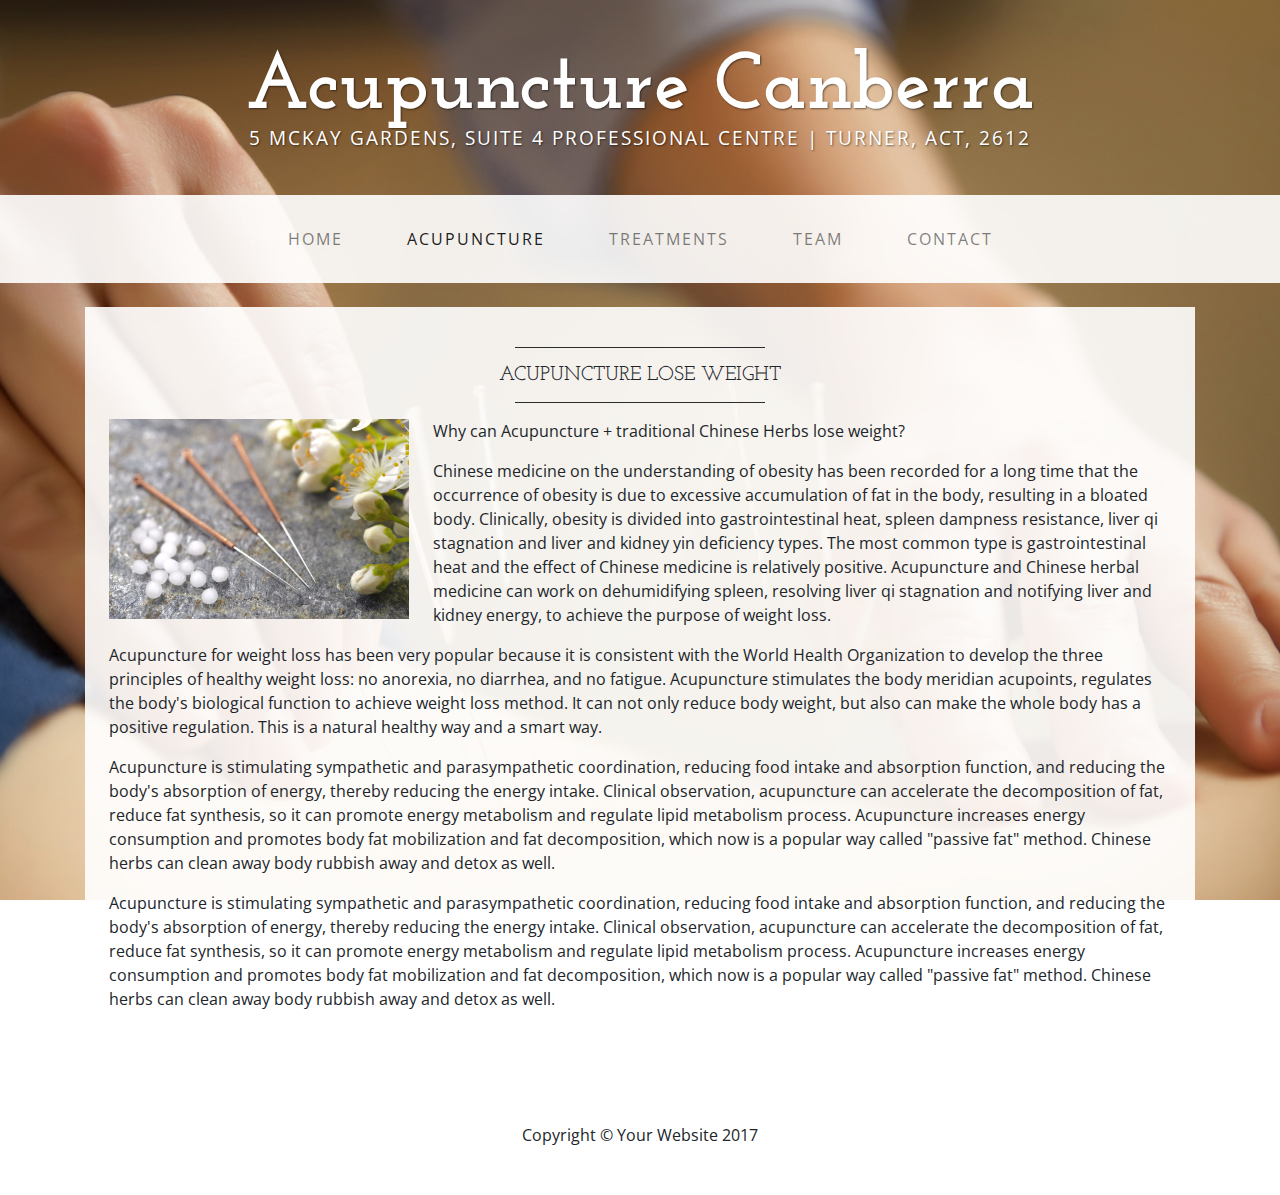
==== acupuncture.html @ 3e6d8e3f "new content" ====
<!DOCTYPE html>
<html lang="en">

<head>

    <meta charset="utf-8">
    <meta name="viewport" content="width=device-width, initial-scale=1, shrink-to-fit=no">
    <meta name="description" content="">
    <meta name="author" content="">

    <title>Acupuncture Canberra</title>

    <!-- Bootstrap core CSS -->
    <link href="vendor/bootstrap/css/bootstrap.min.css" rel="stylesheet">

    <!-- Custom fonts for this template -->
    <link href="https://fonts.googleapis.com/css?family=Open+Sans:300italic,400italic,600italic,700italic,800italic,400,300,600,700,800" rel="stylesheet" type="text/css">
    <link href="https://fonts.googleapis.com/css?family=Josefin+Slab:100,300,400,600,700,100italic,300italic,400italic,600italic,700italic" rel="stylesheet" type="text/css">

    <!-- Custom styles for this template -->
    <link href="css/business-casual.css" rel="stylesheet">



</head>

<body>

    <div class="tagline-upper text-center text-heading text-shadow text-white mt-5 d-none d-lg-block">Acupuncture Canberra</div>
    <div class="tagline-lower text-center text-expanded text-shadow text-uppercase text-white mb-5 d-none d-lg-block">
      5 McKay Gardens, Suite 4 Professional Centre | Turner, ACT, 2612 </div>

    <!-- Navigation -->
    <nav class="navbar navbar-expand-lg navbar-light bg-faded py-lg-4">
        <a class="navbar-brand text-uppercase text-expanded font-weight-bold d-lg-none" href="#">Start Bootstrap</a>
        <button class="navbar-toggler" type="button" data-toggle="collapse" data-target="#navbarResponsive" aria-controls="navbarResponsive" aria-expanded="false" aria-label="Toggle navigation">
            <span class="navbar-toggler-icon"></span>
        </button>
        <div class="collapse navbar-collapse" id="navbarResponsive">
            <ul class="navbar-nav mx-auto">
                <li class="nav-item px-lg-4">
                    <a class="nav-link text-uppercase text-expanded" href="index.html">Home <span class="sr-only">(current)</span></a>
                </li>
                <li class="nav-item active px-lg-4">
                    <a class="nav-link text-uppercase text-expanded" href="acupuncture.html">ACUPUNCTURE <span class="sr-only">(current)</span></a>
                </li>
                <li class="nav-item  px-lg-4">
                    <a class="nav-link text-uppercase text-expanded" href="treatments.html">Treatments <span class="sr-only">(current)</span></a>
                </li>
                <!-- <li class="nav-item px-lg-4">
                    <a class="nav-link text-uppercase text-expanded" href="blog.html">Blog</a>
                </li> -->
                <li class="nav-item px-lg-4">
                    <a class="nav-link text-uppercase text-expanded" href="team.html">Team</a>
                </li>
                <li class="nav-item px-lg-4">
                    <a class="nav-link text-uppercase text-expanded" href="contact.html">Contact</a>
                </li>

            </ul>
        </div>
    </nav>

    <div class="container">

        <div class="bg-faded p-4 my-4">
            <hr class="divider">
            <h2 class="text-center text-lg text-uppercase my-0">Acupuncture Lose Weight</h2>
            <hr class="divider">
            <img class="img-fluid float-left mr-4 d-none d-lg-block" style="width: 300px" src="img/intro-pic3.jpg" alt="">
            <p>Why can Acupuncture + traditional Chinese Herbs lose weight?</p>
            <p>Chinese medicine on the understanding of obesity has been recorded for a long time that the occurrence of obesity is due to excessive accumulation of fat in the body, resulting in a bloated body. Clinically, obesity is divided into gastrointestinal heat, spleen dampness resistance, liver qi stagnation and liver and kidney yin deficiency types. The most common type is gastrointestinal heat and the effect of Chinese medicine is relatively positive. Acupuncture and Chinese herbal medicine can work on dehumidifying spleen, resolving liver qi stagnation and notifying liver and kidney energy, to achieve the purpose of weight loss.</p>
            <p>Acupuncture for weight loss has been very popular because it is consistent with the World Health Organization to develop the three principles of healthy weight loss: no anorexia, no diarrhea, and no fatigue. Acupuncture stimulates the body meridian acupoints, regulates the body's biological function to achieve weight loss method. It can not only reduce body weight, but also can make the whole body has a positive regulation. This is a natural healthy way and a smart way.</p>
            <p>Acupuncture is stimulating sympathetic and parasympathetic coordination, reducing food intake and absorption function, and reducing the body's absorption of energy, thereby reducing the energy intake. Clinical observation, acupuncture can accelerate the decomposition of fat, reduce fat synthesis, so it can promote energy metabolism and regulate lipid metabolism process. Acupuncture increases energy consumption and promotes body fat mobilization and fat decomposition, which now is a popular way called "passive fat" method. Chinese herbs can clean away body rubbish away and detox as well.</p>
            <p>Acupuncture is stimulating sympathetic and parasympathetic coordination, reducing food intake and absorption function, and reducing the body's absorption of energy, thereby reducing the energy intake. Clinical observation, acupuncture can accelerate the decomposition of fat, reduce fat synthesis, so it can promote energy metabolism and regulate lipid metabolism process. Acupuncture increases energy consumption and promotes body fat mobilization and fat decomposition, which now is a popular way called "passive fat" method. Chinese herbs can clean away body rubbish away and detox as well.</p>
            </div>

    </div>
    <!-- /.container -->

    <footer class="bg-faded text-center py-5">
        <div class="container">
            <p class="m-0">Copyright &copy; Your Website 2017</p>
        </div>
    </footer>

    <!-- Bootstrap core JavaScript -->
    <script src="vendor/jquery/jquery.min.js"></script>
    <script src="vendor/popper/popper.min.js"></script>
    <script src="vendor/bootstrap/js/bootstrap.min.js"></script>

</body>

</html>
---- css/business-casual.css ----
/*!
 * Start Bootstrap - Business Casual (http://startbootstrap.com/template-overviews/business-casual)
 * Copyright 2013-2017 Start Bootstrap
 * Licensed under MIT (https://github.com/BlackrockDigital/startbootstrap-business-casual/blob/master/LICENSE)
 */

body {
    font-family: "Open Sans", Helvetica, Arial, sans-serif;
    background: url('../img/bg.jpg') no-repeat center center fixed;
    -webkit-background-size: cover;
    -moz-background-size: cover;
    background-size: cover;
    -o-background-size: cover;
}

h1,
h2,
h3,
h4,
h5,
h6,
.text-heading {
    font-family: "Josefin Slab", "Helvetica Neue", Helvetica, Arial, sans-serif;
}

h1 {
    font-size: 4rem;
}

.tagline-upper {
    font-size: 5rem;
    font-weight: 700;
    line-height: 1;
}

.tagline-lower {
    font-size: 1.2rem;
    line-height: 1;
}

.text-expanded {
    letter-spacing: 2px;
}

.text-shadow {
    text-shadow: 1px 1px 2px rgba(0, 0, 0, 0.5);
}

ul.taiji {
list-style-image: url('../img/taiji.png');
}
.taiji{
  list-style-image: url('../img/taiji.png');
}
.text-box{
  padding: 20px;
  padding-left: 30px;
  padding-top: 50px;
}
.text-lg {
    font-size: 1.25rem;
}

.bg-faded {
    background-color: rgba(255, 255, 255, 0.9);
}

.bg-overlay {
    background-color: rgba(0, 0, 0, 0.7);
}

hr.divider {
    border-color: #292b2c;
    max-width: 250px;
}

.map-container iframe {
    pointer-events: none;
}

.map-container iframe.clicked {
    pointer-events: auto;
}
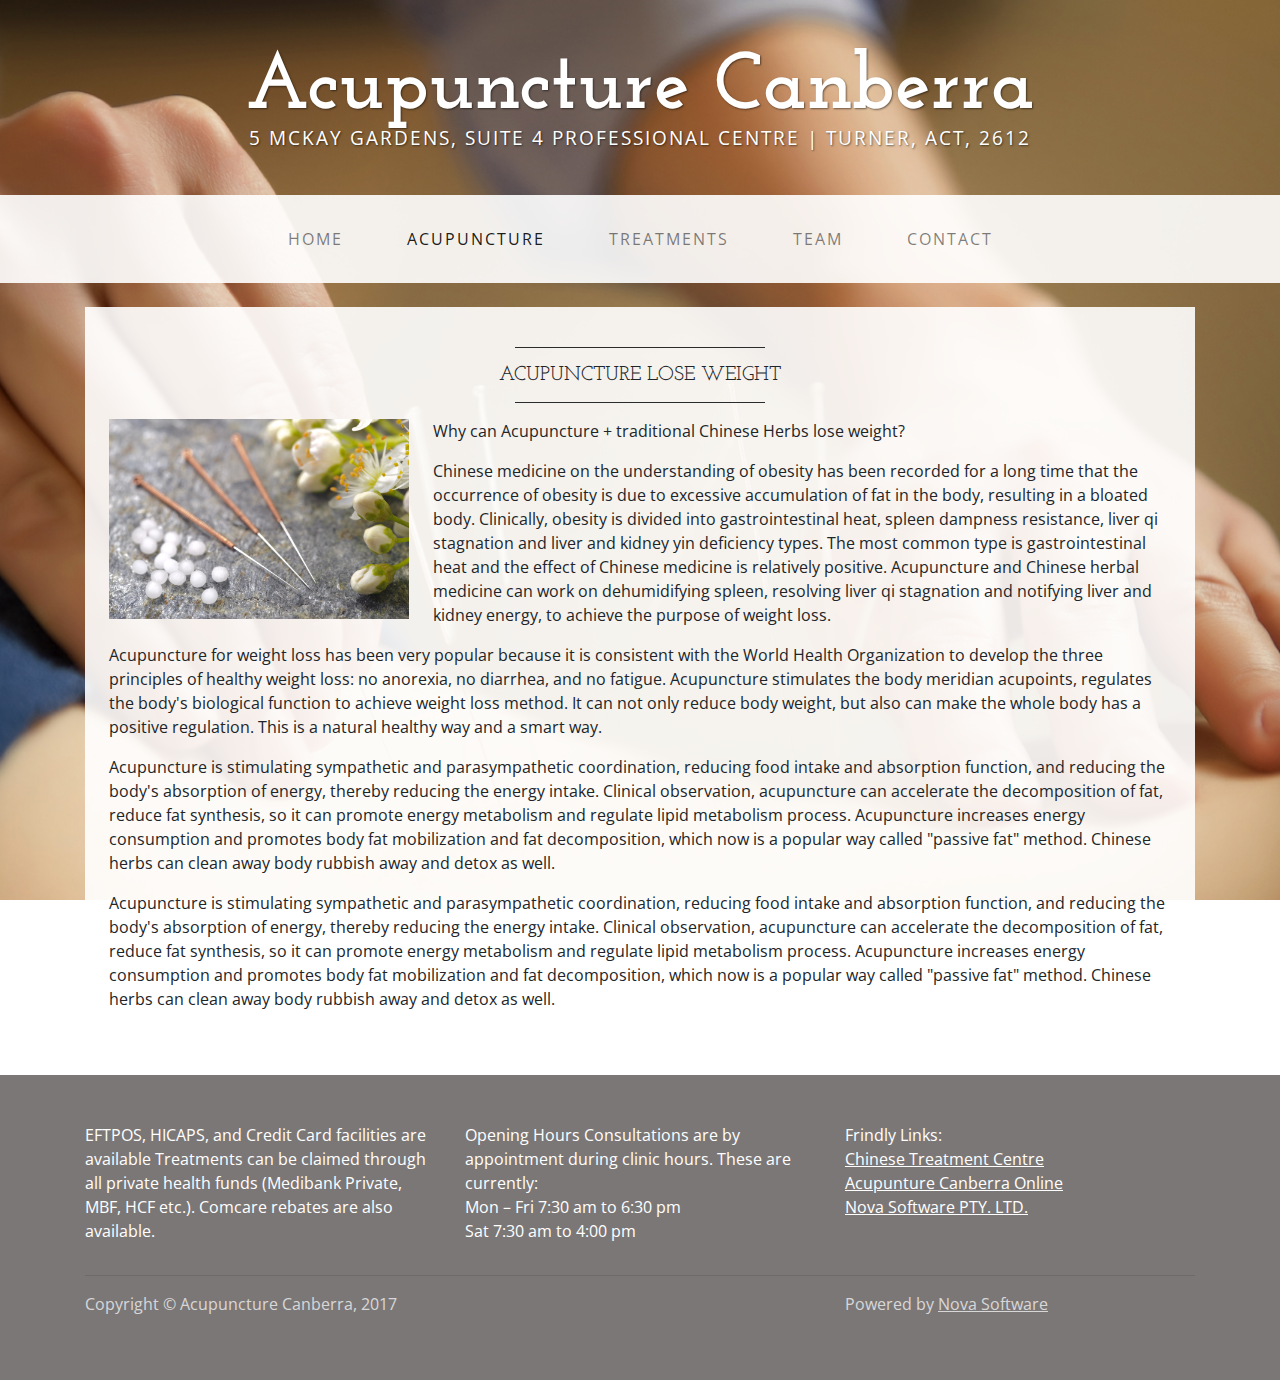
==== commit 8e3048ed: "finished" ====
--- a/acupuncture.html
+++ b/acupuncture.html
@@ -78,9 +78,34 @@
     </div>
     <!-- /.container -->
 
-    <footer class="bg-faded text-center py-5">
+    <footer class="bg-overlay text-left py-5">
         <div class="container">
-            <p class="m-0">Copyright &copy; Your Website 2017</p>
+          <div class="row">
+            <div class="col-lg-4">
+              <p>EFTPOS, HICAPS, and Credit Card facilities are available Treatments can be claimed through all private health funds (Medibank Private, MBF, HCF etc.). Comcare rebates are also available.</p>
+            </div>
+            <div class="col-lg-4">
+              <p>Opening Hours
+                Consultations are by appointment during clinic hours. These are currently: <br>
+                Mon – Fri 7:30 am to 6:30 pm <br>
+                Sat 7:30 am to 4:00 pm</p>
+            </div>
+            <div class="col-lg-4">
+              <!-- <p>The Chinese Treatment Centre is conveniently located in Turner with onsite parking.</p> -->
+              Frindly Links: <br>
+                <a href="http://chinesetreatmentcentre.com.au">Chinese Treatment Centre</a> <br>
+                <a href="http://acupuncturecanberraonline.com.au">Acupunture Canberra Online</a> <br>
+                <a href="http://novasoftware.com.au">Nova Software PTY. LTD.</a>
+            </div>
+          </div>
+          <hr />
+          <div class="row copyright">
+            <p class="col-lg-4">Copyright &copy; Acupuncture Canberra, 2017</p>
+            <p class="col-lg-4"></p>
+            <p class="col-lg-4">Powered by <a href="http://www.novasoftware.com.au"> Nova Software</a></p>
+
+          </div>
+
         </div>
     </footer>
 
--- a/css/business-casual.css
+++ b/css/business-casual.css
@@ -22,6 +22,10 @@
 .text-heading {
     font-family: "Josefin Slab", "Helvetica Neue", Helvetica, Arial, sans-serif;
 }
+
+footer a { color: inherit; text-decoration: underline;}
+footer a:hover { color: #ffc04d;}
+
 
 h1 {
     font-size: 4rem;
@@ -66,7 +70,8 @@
 }
 
 .bg-overlay {
-    background-color: rgba(0, 0, 0, 0.7);
+    background-color: rgba(110,104,104,0.9);
+    color: white;
 }
 
 hr.divider {
@@ -81,3 +86,7 @@
 .map-container iframe.clicked {
     pointer-events: auto;
 }
+.copyright{
+  color: #d8d7d7;
+  size: 10px;
+}
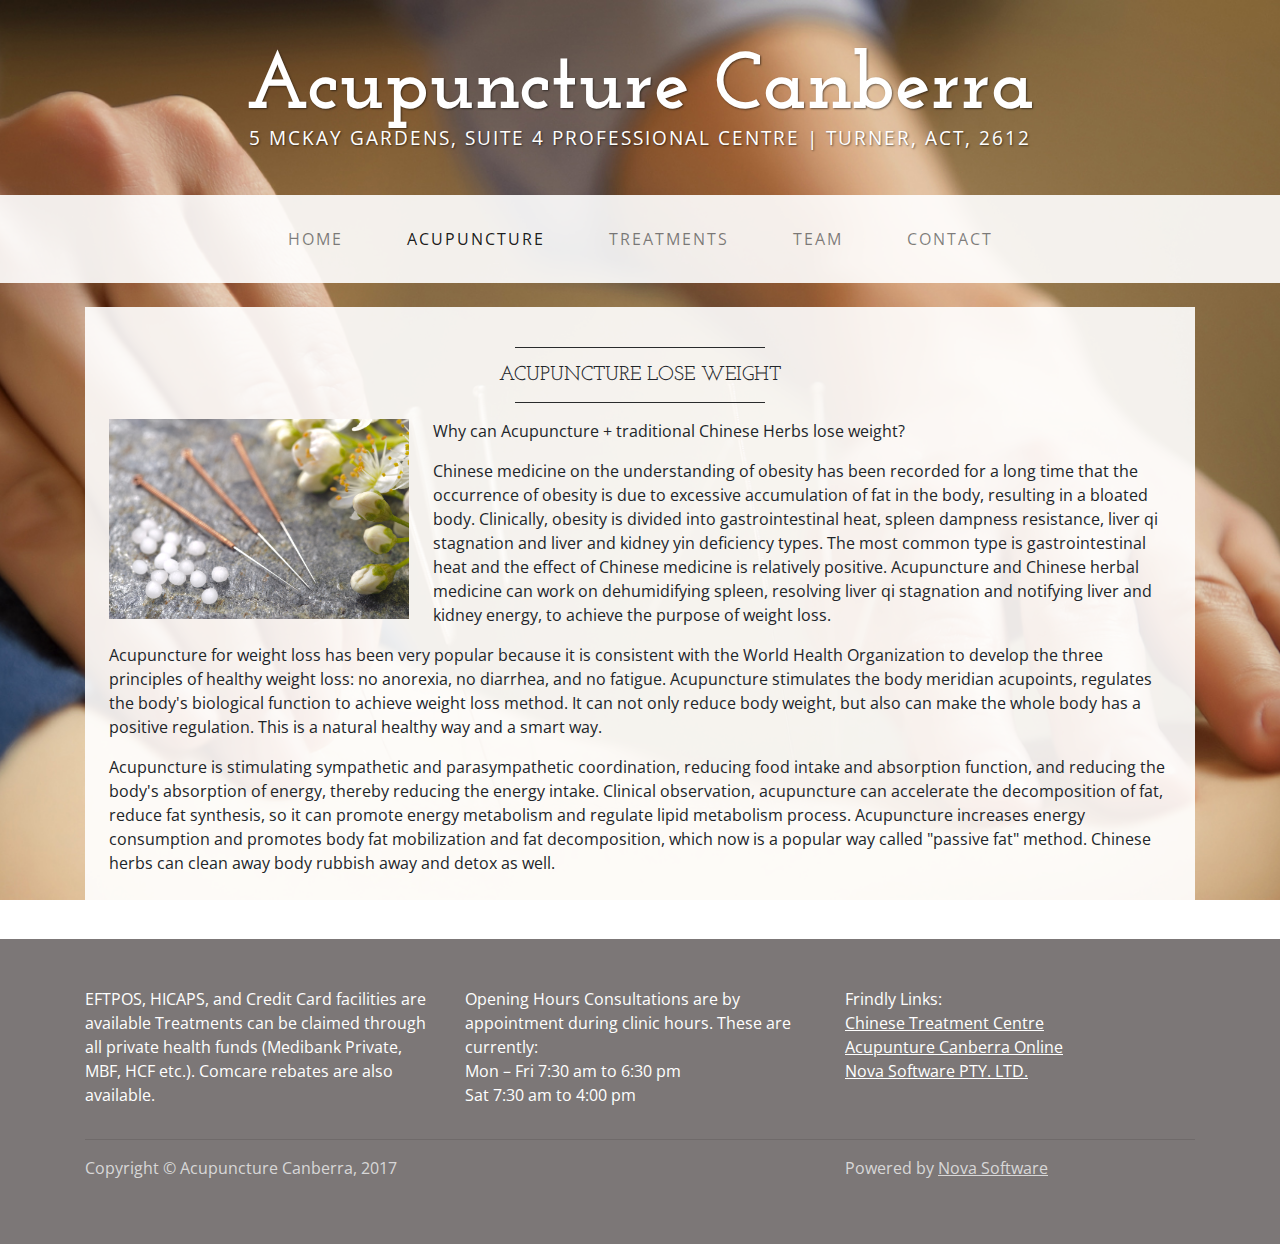
==== commit a9a5171b: "update" ====
--- a/acupuncture.html
+++ b/acupuncture.html
@@ -9,7 +9,14 @@
     <meta name="author" content="">
 
     <title>Acupuncture Canberra</title>
+    <meta name="keywords" content="Acupuncture Canberra,ACT acupuncture,Acupuncture therapy,Acupuncture treatment,Chinese acupuncture,Chinese therapy,Cupping therapy,Chinese cupping therapy,Chinese massage,Massage therapy,Remedial massage,Chinese herbalist,Chinese herbs,Chinese medicine,Herbal medicine,acupuncture,Chinese herbal medicine,Chinese treatment,relaxation massage,remedial massage,Lymphatic Drainage massage,Shiatsu,moxibustion,cupping,relaxing exercise,QiGong,Loss wight treatment" />
 
+    <meta name="googlebot" content="Acupuncture Canberra,ACT acupuncture,Acupuncture therapy,Acupuncture treatment,Chinese acupuncture,Chinese therapy,Cupping therapy,Chinese cupping therapy,Chinese massage,Massage therapy,Remedial massage,Chinese herbalist,Chinese herbs,Chinese medicine,Herbal medicine,acupuncture,Chinese herbal medicine,Chinese treatment,relaxation massage,remedial massage,Lymphatic Drainage massage,Shiatsu,moxibustion,cupping,relaxing exercise,QiGong,Loss wight treatment">
+
+    <meta property="og:site_name" content="Canberra Acupuncture|Acupuncture therapy|Acupuncture treatment|Chinese acupuncture"/>
+    <meta property="og:title" content="Canberra Acupuncture | Canberra Acupuncture | Chinese Acupuncture | Chinese Massage | Therapy | Herb  | Canberra acupuncture specialists | Canberra Acupuncture | Canberra Massage | Massage Therapy | Chinese Herb"/>
+    <meta property="og:url" content="http://chinesetreatmentcentre.com.au"/>
+    <meta property="og:type" content="website"/>
     <!-- Bootstrap core CSS -->
     <link href="vendor/bootstrap/css/bootstrap.min.css" rel="stylesheet">
 
@@ -69,9 +76,15 @@
             <hr class="divider">
             <img class="img-fluid float-left mr-4 d-none d-lg-block" style="width: 300px" src="img/intro-pic3.jpg" alt="">
             <p>Why can Acupuncture + traditional Chinese Herbs lose weight?</p>
-            <p>Chinese medicine on the understanding of obesity has been recorded for a long time that the occurrence of obesity is due to excessive accumulation of fat in the body, resulting in a bloated body. Clinically, obesity is divided into gastrointestinal heat, spleen dampness resistance, liver qi stagnation and liver and kidney yin deficiency types. The most common type is gastrointestinal heat and the effect of Chinese medicine is relatively positive. Acupuncture and Chinese herbal medicine can work on dehumidifying spleen, resolving liver qi stagnation and notifying liver and kidney energy, to achieve the purpose of weight loss.</p>
+            <p>Chinese medicine on the understanding of obesity has been recorded for a long time that the occurrence of obesity is due to excessive accumulation of fat in the body, resulting in a bloated body. Clinically, obesity is divided into gastrointestinal heat, spleen dampness resistance, liver qi stagnation and liver and kidney yin deficiency types.
+
+              The most common type is gastrointestinal heat and the effect of Chinese medicine is relatively positive.
+
+              <img class="img-fluid float-right mr-4 d-none d-lg-block" style="width: 300px" src="img/lossWeight.jpg" alt="">
+
+Acupuncture and Chinese herbal medicine can work on dehumidifying spleen, resolving liver qi stagnation and notifying liver and kidney energy, to achieve the purpose of weight loss.</p>
+
             <p>Acupuncture for weight loss has been very popular because it is consistent with the World Health Organization to develop the three principles of healthy weight loss: no anorexia, no diarrhea, and no fatigue. Acupuncture stimulates the body meridian acupoints, regulates the body's biological function to achieve weight loss method. It can not only reduce body weight, but also can make the whole body has a positive regulation. This is a natural healthy way and a smart way.</p>
-            <p>Acupuncture is stimulating sympathetic and parasympathetic coordination, reducing food intake and absorption function, and reducing the body's absorption of energy, thereby reducing the energy intake. Clinical observation, acupuncture can accelerate the decomposition of fat, reduce fat synthesis, so it can promote energy metabolism and regulate lipid metabolism process. Acupuncture increases energy consumption and promotes body fat mobilization and fat decomposition, which now is a popular way called "passive fat" method. Chinese herbs can clean away body rubbish away and detox as well.</p>
             <p>Acupuncture is stimulating sympathetic and parasympathetic coordination, reducing food intake and absorption function, and reducing the body's absorption of energy, thereby reducing the energy intake. Clinical observation, acupuncture can accelerate the decomposition of fat, reduce fat synthesis, so it can promote energy metabolism and regulate lipid metabolism process. Acupuncture increases energy consumption and promotes body fat mobilization and fat decomposition, which now is a popular way called "passive fat" method. Chinese herbs can clean away body rubbish away and detox as well.</p>
             </div>
 
--- a/css/business-casual.css
+++ b/css/business-casual.css
@@ -58,8 +58,8 @@
 }
 .text-box{
   padding: 20px;
-  padding-left: 30px;
-  padding-top: 50px;
+  /*padding-left: 30px;*/
+  /*padding-top: 50px;*/
 }
 .text-lg {
     font-size: 1.25rem;
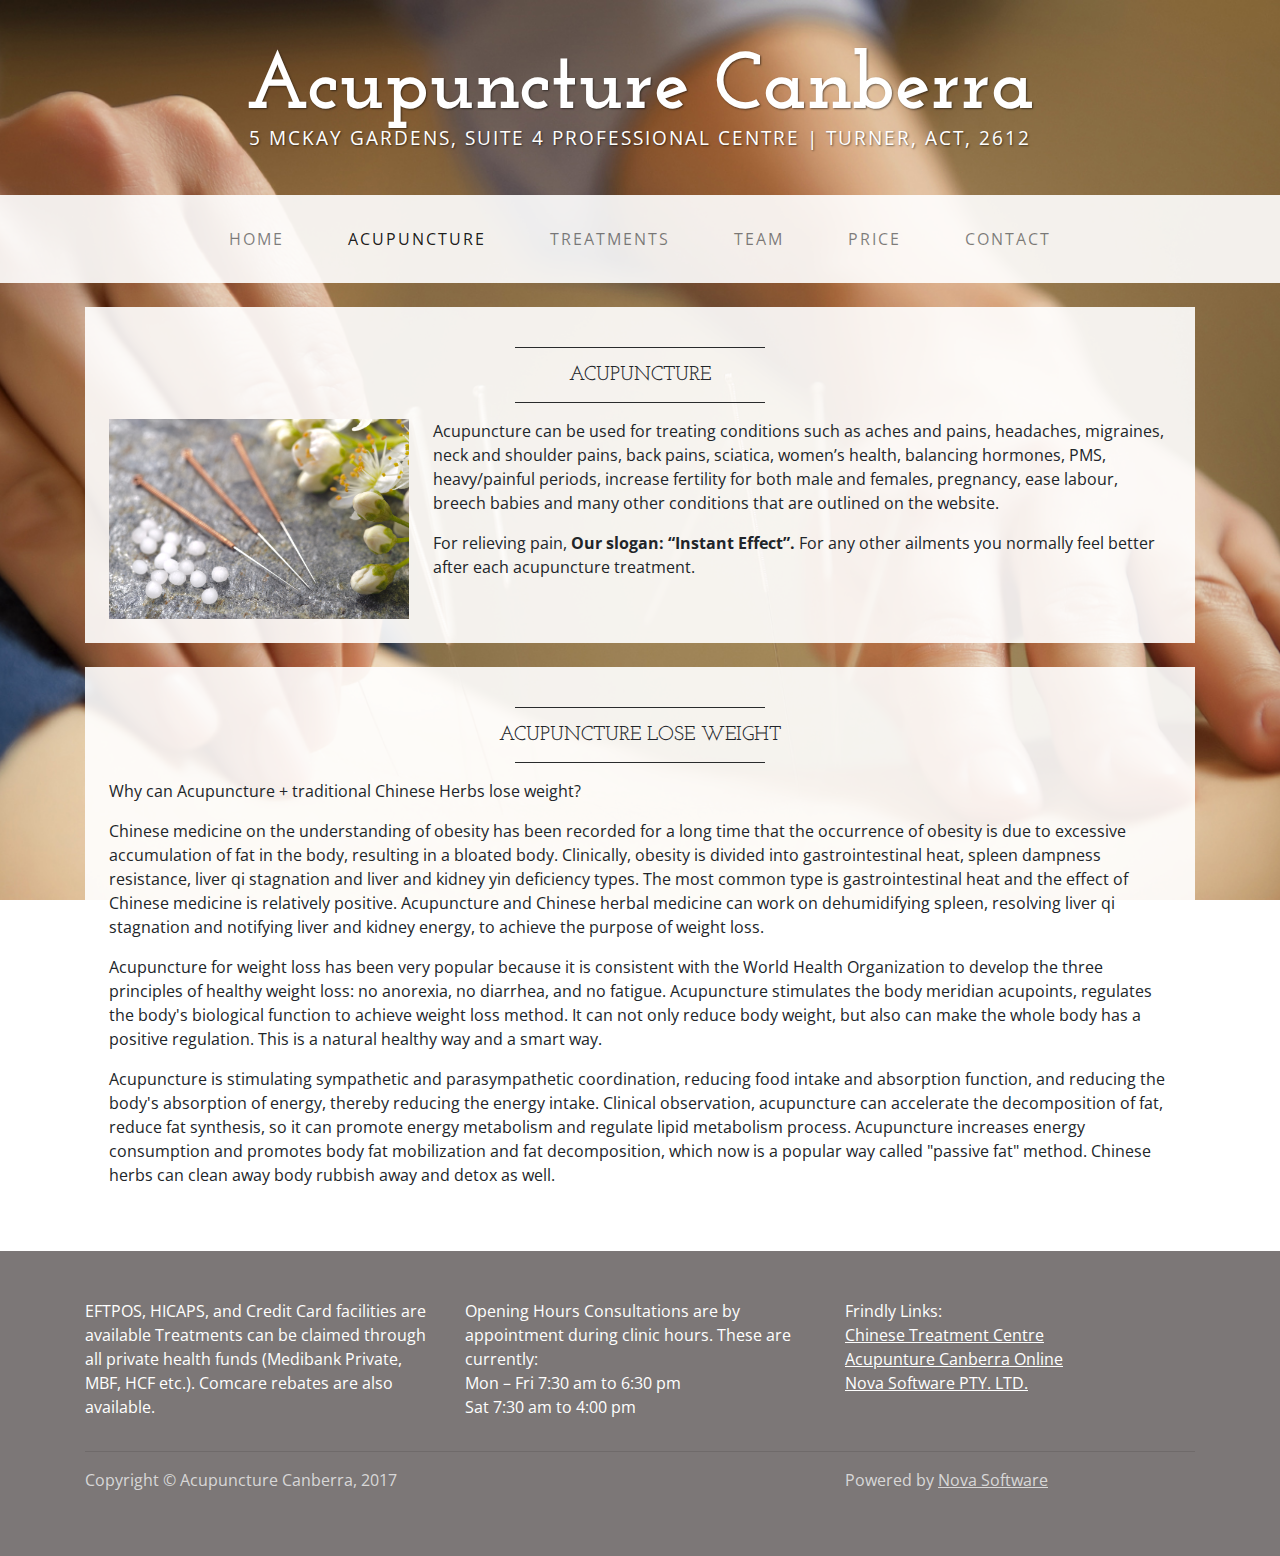
==== commit 72ac180b: "mobile adatp" ====
--- a/acupuncture.html
+++ b/acupuncture.html
@@ -39,7 +39,7 @@
 
     <!-- Navigation -->
     <nav class="navbar navbar-expand-lg navbar-light bg-faded py-lg-4">
-        <a class="navbar-brand text-uppercase text-expanded font-weight-bold d-lg-none" href="#">Start Bootstrap</a>
+        <a class="navbar-brand text-uppercase text-expanded font-weight-bold d-lg-none" href="index.html">Acupuncture Canberra</a>
         <button class="navbar-toggler" type="button" data-toggle="collapse" data-target="#navbarResponsive" aria-controls="navbarResponsive" aria-expanded="false" aria-label="Toggle navigation">
             <span class="navbar-toggler-icon"></span>
         </button>
@@ -61,6 +61,9 @@
                     <a class="nav-link text-uppercase text-expanded" href="team.html">Team</a>
                 </li>
                 <li class="nav-item px-lg-4">
+                    <a class="nav-link text-uppercase text-expanded" href="pricelist.html">Price</a>
+                </li>
+                <li class="nav-item px-lg-4">
                     <a class="nav-link text-uppercase text-expanded" href="contact.html">Contact</a>
                 </li>
 
@@ -69,12 +72,22 @@
     </nav>
 
     <div class="container">
+      <div class="bg-faded p-4 my-4">
+          <hr class="divider">
+          <h2 class="text-center text-lg text-uppercase my-0">Acupuncture</h2>
+          <hr class="divider">
+          <img class="img-fluid float-left mr-4 d-none d-lg-block" style="width: 300px" src="img/intro-pic3.jpg" alt="">
+          <p>Acupuncture can be used for treating conditions such as aches and pains, headaches, migraines, neck and shoulder pains, back pains, sciatica, women’s health, balancing hormones, PMS, heavy/painful periods, increase fertility for both male and females, pregnancy, ease labour, breech babies and many other conditions that are outlined on the website.
+          </p>
+          <p> For relieving pain, <b> Our slogan: “Instant Effect”. </b> For any other ailments you normally feel better after each acupuncture treatment.</p>
+          <br>
+        </div>
 
         <div class="bg-faded p-4 my-4">
             <hr class="divider">
             <h2 class="text-center text-lg text-uppercase my-0">Acupuncture Lose Weight</h2>
             <hr class="divider">
-            <img class="img-fluid float-left mr-4 d-none d-lg-block" style="width: 300px" src="img/intro-pic3.jpg" alt="">
+            <!-- <img class="img-fluid float-left mr-4 d-none d-lg-block" style="width: 300px" src="img/intro-pic3.jpg" alt=""> -->
             <p>Why can Acupuncture + traditional Chinese Herbs lose weight?</p>
             <p>Chinese medicine on the understanding of obesity has been recorded for a long time that the occurrence of obesity is due to excessive accumulation of fat in the body, resulting in a bloated body. Clinically, obesity is divided into gastrointestinal heat, spleen dampness resistance, liver qi stagnation and liver and kidney yin deficiency types.
 
